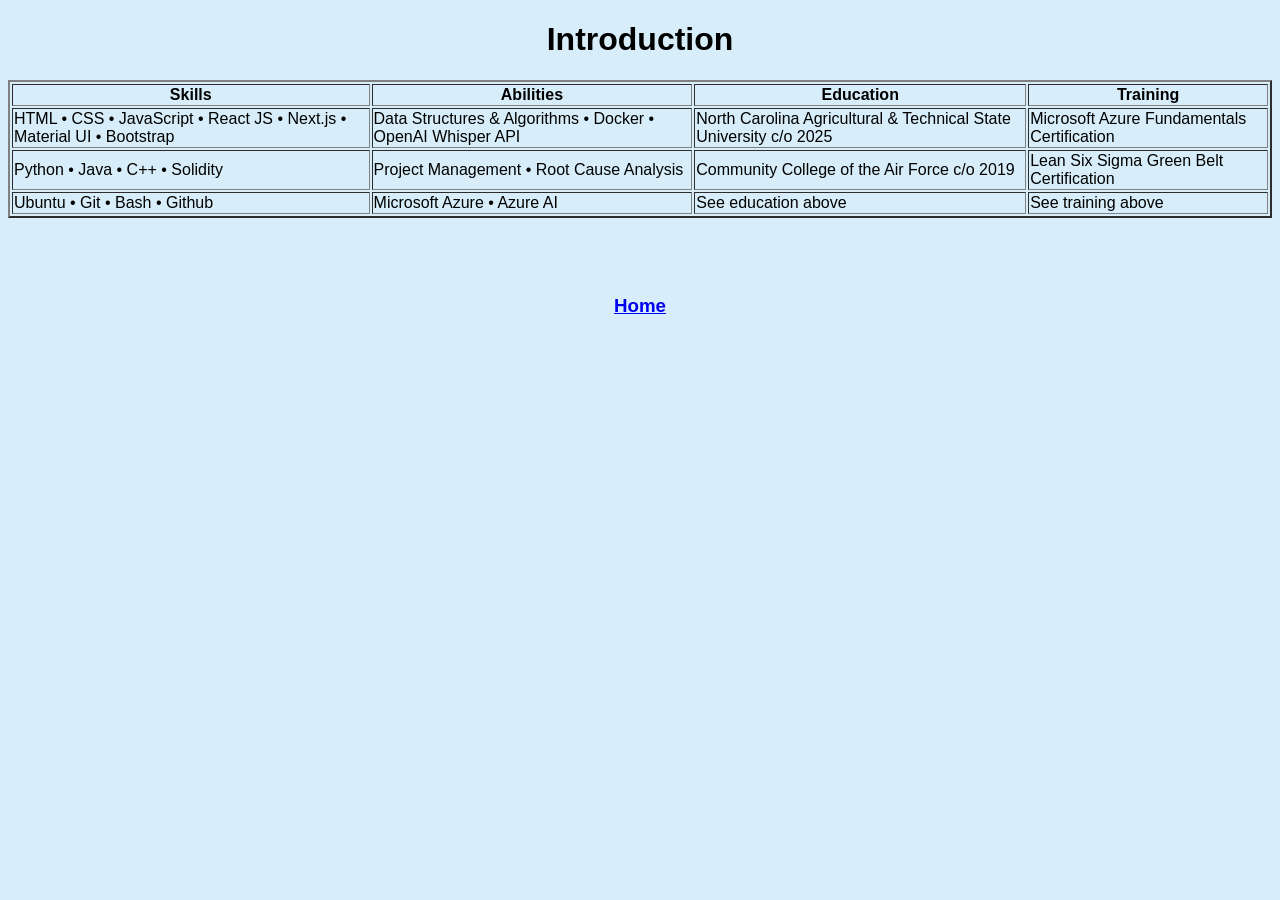
==== introduction.html @ de4818e0 "Clarify Assignment 1 and 2 teaching example" ====
<!DOCTYPE html>
<html lang="en">

<head>
  <meta charset="UTF-8">
  <meta name="viewport" content="width=device-width, initial-scale=1.0">
  <title>Introduction</title>
  <style>
    body {
      font-family: "HelveticaNeue-Light", "Helvetica Neue Light", "Helvetica Neue",
        Helvetica, Arial, "Lucida Grande", sans-serif;
        background-color: rgb(215, 238, 250);
    }
  </style>
  <!--
    Brandon L. Byrd
    COMP 322-001
    Jan 30, 2024
    Assignment 1 - This page uses HTML and I little bit of CSS to tell you a little bit about me
  -->
</head>

<body>
  <h1 style="text-align: center;">Introduction</h1>
  <div class="table">
    <!-- Each row has four cells, one for each column heading. -->
    <table border="2" style="table-layout: auto;">
      <tr>
        <th>Skills</th>
        <th>Abilities</th>
        <th>Education</th>
        <th>Training</th>
      </tr>
      <tr>
        <td>
           HTML • CSS • JavaScript • React JS • Next.js • Material UI • Bootstrap  
        </td>
        <td>
          Data Structures & Algorithms
           • Docker • OpenAI Whisper API
        </td>
        <td>
          North Carolina Agricultural & Technical State University c/o 2025
        </td>
        <td>
          Microsoft Azure Fundamentals Certification
        </td>
      </tr>
      <tr>
        <td>Python • Java • C++ • Solidity</td>
        <td>Project Management • Root Cause Analysis</td>
        <td>Community College of the Air Force c/o 2019</td>
        <td>Lean Six Sigma Green Belt Certification</td>
      </tr>
      <tr>
        <td>
          Ubuntu • Git • Bash • Github
        </td>
        <td>
          Microsoft Azure • Azure AI
        </td>
        <td>See education above</td>
        <td>See training above</td>
      </tr>
    </table>
  </div>

  <div style="text-align: center; margin: 18px;">
    <div style="width: 30%; display: inline-block;">
      <img src="img/img2.jpg" width="100%" alt="">
    </div>
    <div style="width: 30%; display: inline-block;">
      <img src="img/img3.jpg" width="100%" alt="">
    </div>
    <div style="width: 30%; display: inline-block;">
      <img src="img/img1.jpg" width="100%" alt="">
    </div>
  </div>

  <div style="text-align: center;">
    <h3>
      <a href="./index.html" class="home_link"><br />Home<br /></a>
    </h3>
  </div>
</body>

</html>
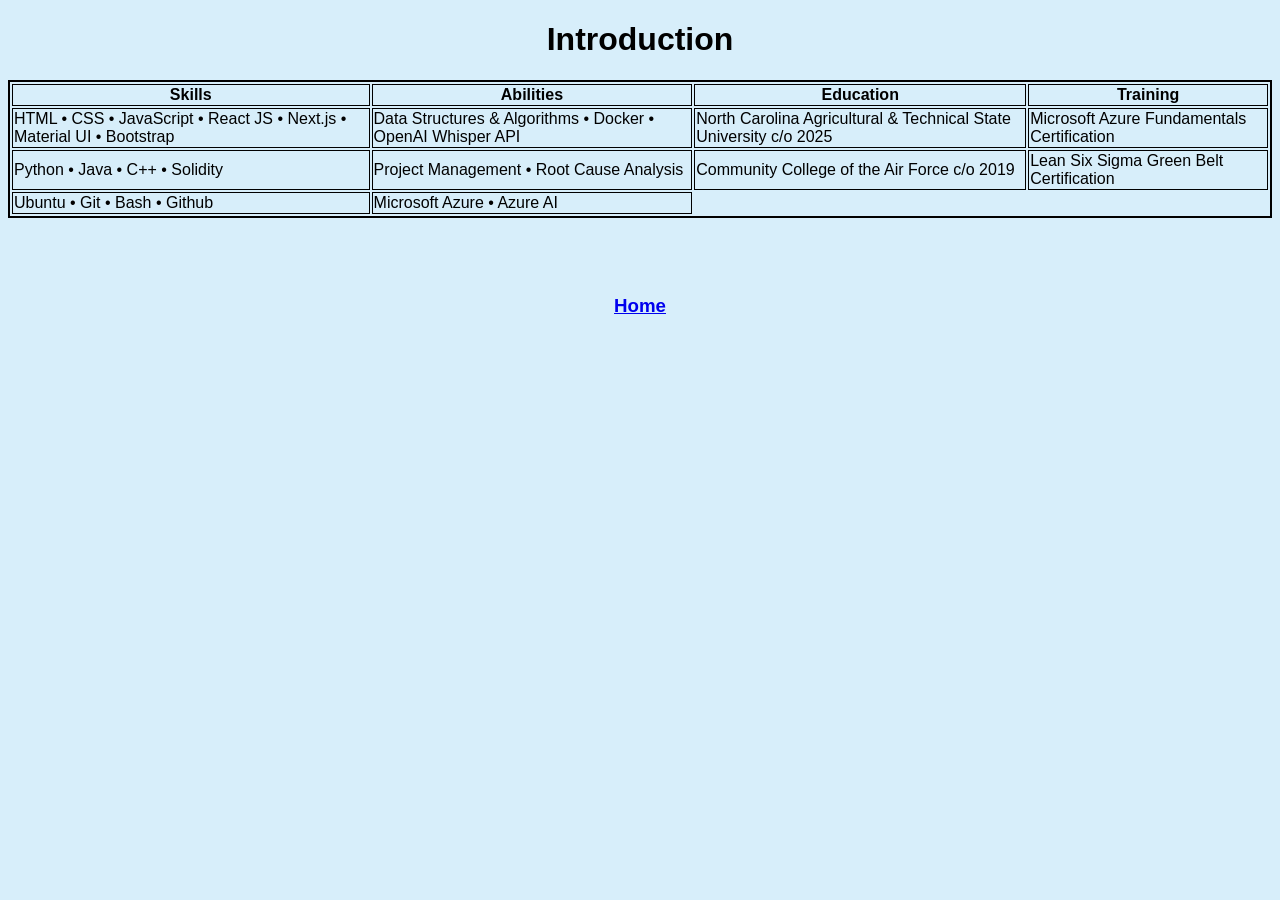
==== commit 221b77a7: "Revert "Merge pull request #1 from bbyrd2021/assignment-1-2-teaching-example" This reverts commit 0f" ====
--- a/introduction.html
+++ b/introduction.html
@@ -23,8 +23,7 @@
 <body>
   <h1 style="text-align: center;">Introduction</h1>
   <div class="table">
-    <!-- Each row has four cells, one for each column heading. -->
-    <table border="2" style="table-layout: auto;">
+    <table border="2" bordercolor="black" style="table-layout: auto;">
       <tr>
         <th>Skills</th>
         <th>Abilities</th>
@@ -59,8 +58,7 @@
         <td>
           Microsoft Azure • Azure AI
         </td>
-        <td>See education above</td>
-        <td>See training above</td>
+
       </tr>
     </table>
   </div>
@@ -84,4 +82,4 @@
   </div>
 </body>
 
-</html>
+</html>
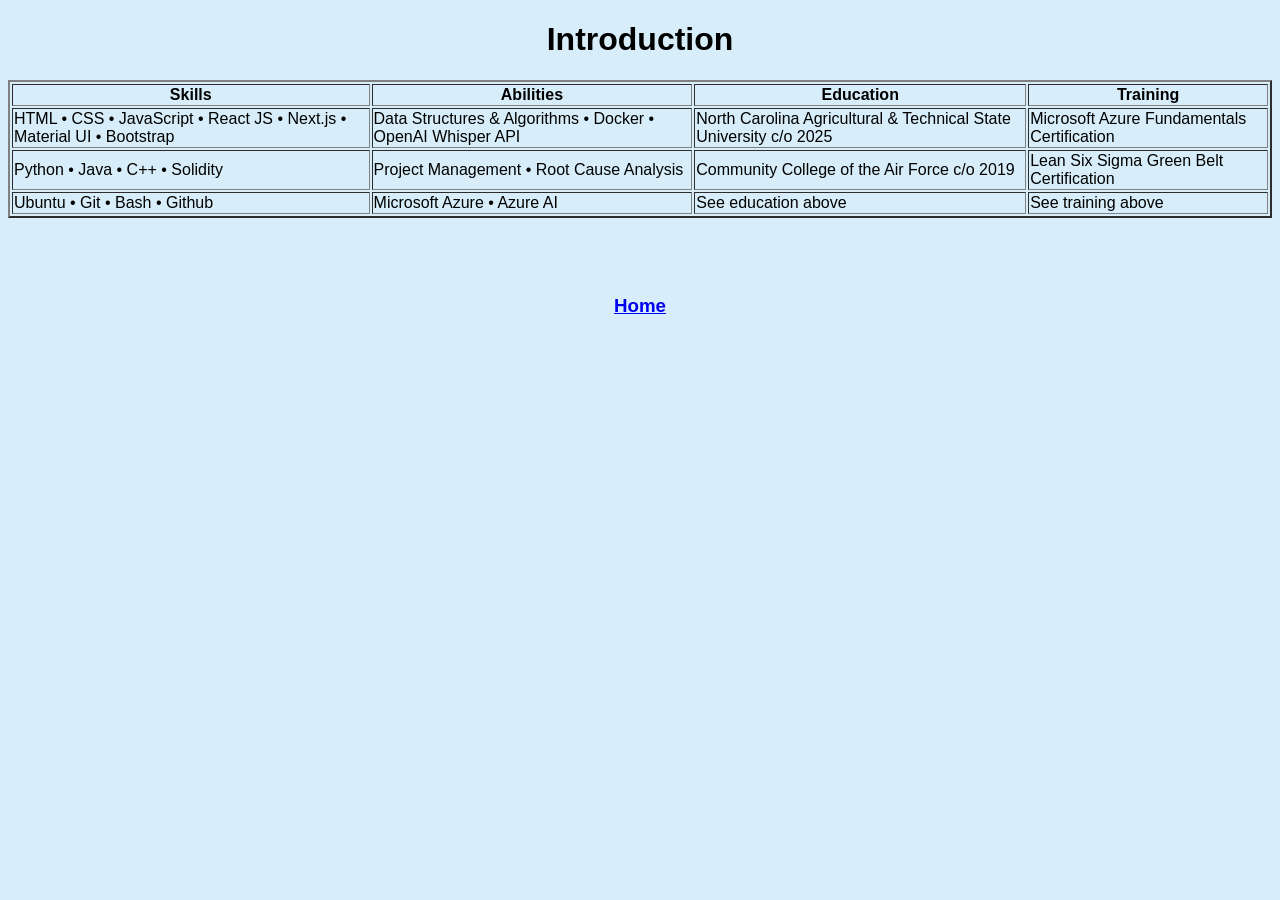
==== commit 5ae90968: "Reapply "Merge pull request #1 from bbyrd2021/assignment-1-2-teaching-example" This reverts commit 2" ====
--- a/introduction.html
+++ b/introduction.html
@@ -23,7 +23,8 @@
 <body>
   <h1 style="text-align: center;">Introduction</h1>
   <div class="table">
-    <table border="2" bordercolor="black" style="table-layout: auto;">
+    <!-- Each row has four cells, one for each column heading. -->
+    <table border="2" style="table-layout: auto;">
       <tr>
         <th>Skills</th>
         <th>Abilities</th>
@@ -58,7 +59,8 @@
         <td>
           Microsoft Azure • Azure AI
         </td>
-
+        <td>See education above</td>
+        <td>See training above</td>
       </tr>
     </table>
   </div>
@@ -82,4 +84,4 @@
   </div>
 </body>
 
-</html>+</html>
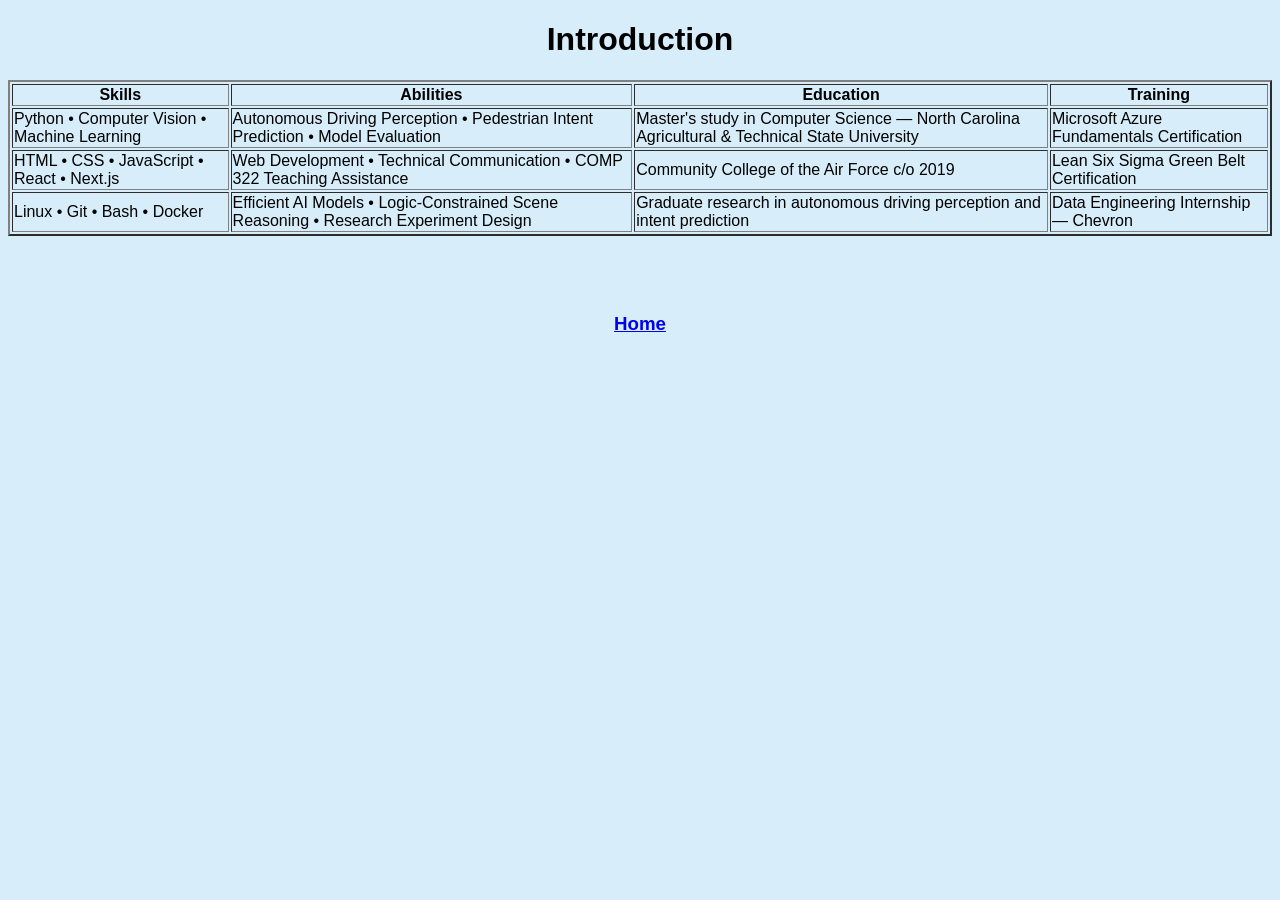
==== commit 95e9bf2e: "Refresh introduction table with current research and teaching" ====
--- a/introduction.html
+++ b/introduction.html
@@ -33,34 +33,33 @@
       </tr>
       <tr>
         <td>
-           HTML • CSS • JavaScript • React JS • Next.js • Material UI • Bootstrap  
+          Python • Computer Vision • Machine Learning
         </td>
         <td>
-          Data Structures & Algorithms
-           • Docker • OpenAI Whisper API
+          Autonomous Driving Perception • Pedestrian Intent Prediction • Model Evaluation
         </td>
         <td>
-          North Carolina Agricultural & Technical State University c/o 2025
+          Master's study in Computer Science — North Carolina Agricultural & Technical State University
         </td>
         <td>
           Microsoft Azure Fundamentals Certification
         </td>
       </tr>
       <tr>
-        <td>Python • Java • C++ • Solidity</td>
-        <td>Project Management • Root Cause Analysis</td>
+        <td>HTML • CSS • JavaScript • React • Next.js</td>
+        <td>Web Development • Technical Communication • COMP 322 Teaching Assistance</td>
         <td>Community College of the Air Force c/o 2019</td>
         <td>Lean Six Sigma Green Belt Certification</td>
       </tr>
       <tr>
         <td>
-          Ubuntu • Git • Bash • Github
+          Linux • Git • Bash • Docker
         </td>
         <td>
-          Microsoft Azure • Azure AI
+          Efficient AI Models • Logic-Constrained Scene Reasoning • Research Experiment Design
         </td>
-        <td>See education above</td>
-        <td>See training above</td>
+        <td>Graduate research in autonomous driving perception and intent prediction</td>
+        <td>Data Engineering Internship — Chevron</td>
       </tr>
     </table>
   </div>
